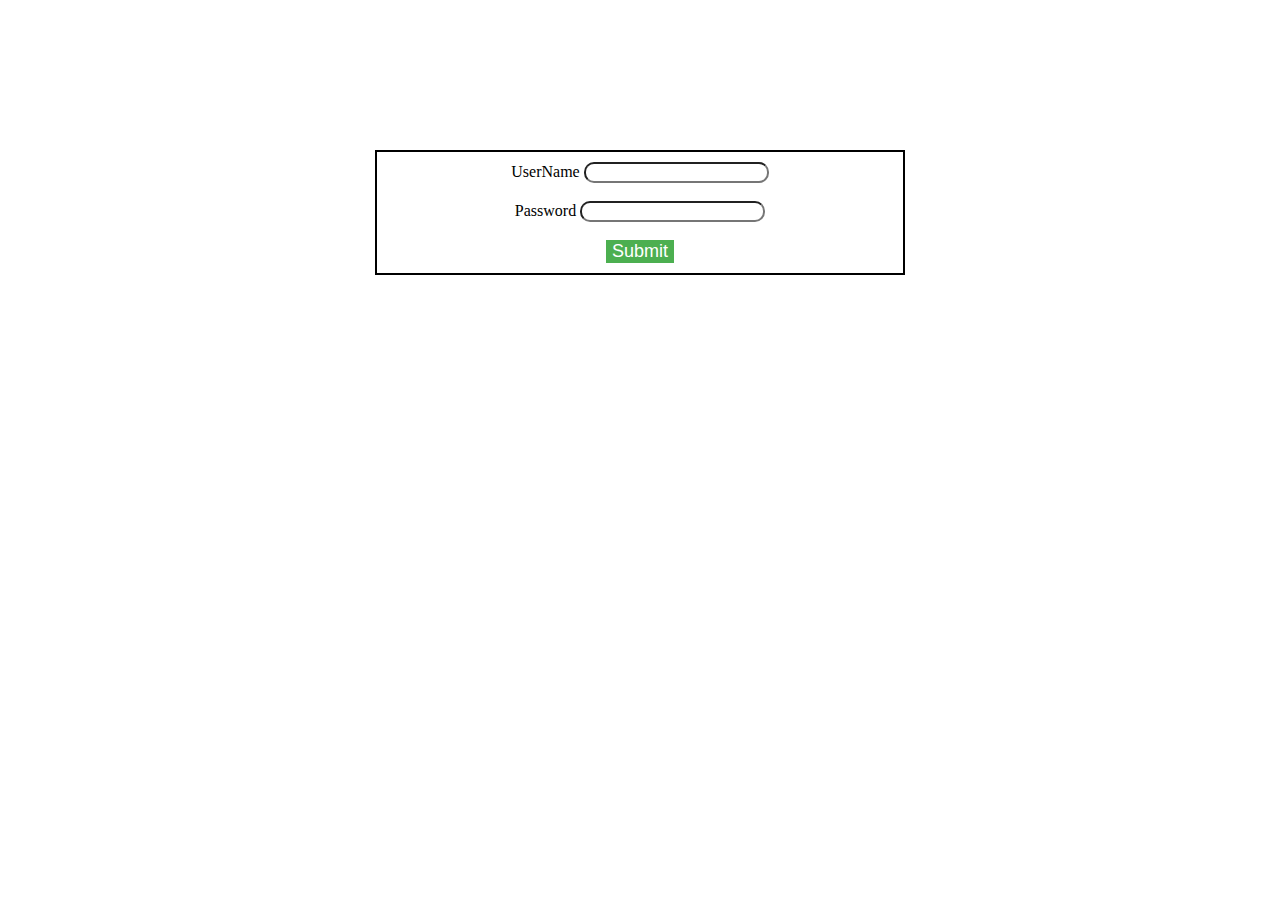
==== index.html @ f551b96c "changed to index.html" ====
<!DOCTYPE html>
<html>
<head>
	<link rel="stylesheet" type="text/css" href="css/login.css">
	<!-- <script type="text/javascript" src='js/jquery-3.1.1.min.js'></script> -->
	<script src="http://ajax.googleapis.com/ajax/libs/jquery/1.7.1/jquery.min.js" type="text/javascript"></script>
	<script type="text/javascript" src='js/login.js'></script>
	<script type="text/javascript" src='js/common.js'></script>
	<title>Student</title>
</head>
<body>
	<div class='container'>
		<!-- <form  method="post" onsubmit="return check();"> -->
		<div id='container'>
			<label>UserName <input type="text" id="username" name="username" ></label><br><br>
			<label>Password <input type="password" id="password" name="password" ></label>
			<br>
			<br>
			<input type="submit" class='btn1' name="btn" id='btn'>
			<label id='lb'></label>

		</div>

	<!-- </form>	 -->
	</div>
</body>
</html>
---- css/login.css ----
.container 
{
	text-align: center ;
	margin:auto ;
	border: 2px solid ;
	width: 40%;
	padding: 10px;
	margin-top: 150px ;

}
.btn1 
{
		background-color: #4CAF50; 
		border: none;	
		color: white;
		text-align: center;

		font-size: 18px;
}
input[type="text"]
{
	border-radius: 10px;
}
input[type="password"]
{
	border-radius: 10px;
}
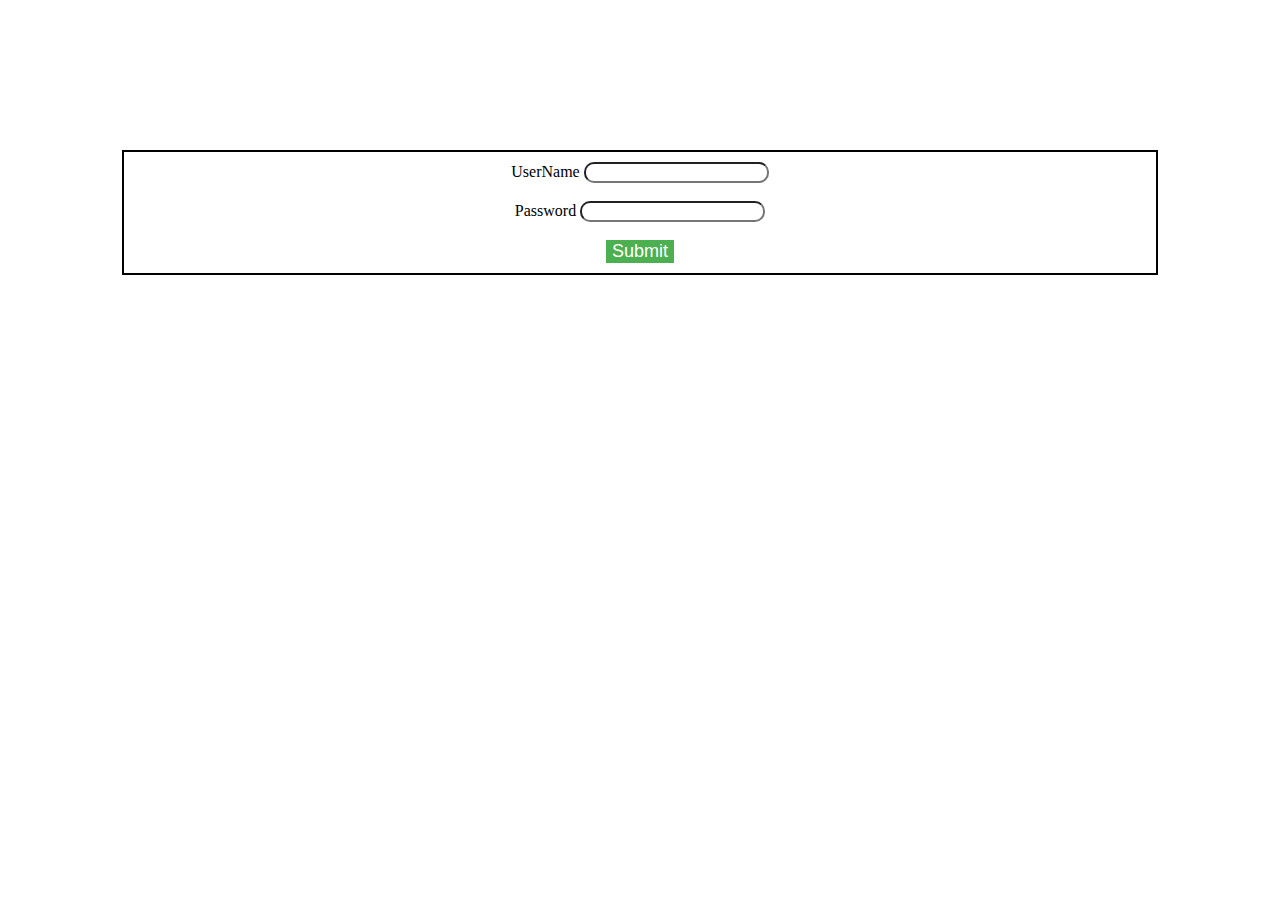
==== commit 34fa4de8: "worked upon feedback" ====
--- a/index.html
+++ b/index.html
@@ -10,18 +10,16 @@
 </head>
 <body>
 	<div class='container'>
-		<!-- <form  method="post" onsubmit="return check();"> -->
-		<div id='container'>
-			<label>UserName <input type="text" id="username" name="username" ></label><br><br>
-			<label>Password <input type="password" id="password" name="password" ></label>
-			<br>
-			<br>
-			<input type="submit" class='btn1' name="btn" id='btn'>
-			<label id='lb'></label>
-
-		</div>
-
-	<!-- </form>	 -->
+		<form>
+			<div id='container'>
+				<label>UserName <input type="text" id="username" name="username" ></label><label id="error_u"></label><br><br>
+				<label>Password <input type="password" id="password" name="password" ></label><label id="error_p"></label>
+				<br>
+				<br>
+				<input type="submit" class='btn1' name="btn" id='btn'>
+				<label id='lb'></label>
+			</div>
+		</form>
 	</div>
 </body>
-</html>+</html>
--- a/css/login.css
+++ b/css/login.css
@@ -3,19 +3,19 @@
 	text-align: center ;
 	margin:auto ;
 	border: 2px solid ;
-	width: 40%;
+	width: 80%;
 	padding: 10px;
 	margin-top: 150px ;
 
 }
 .btn1 
 {
-		background-color: #4CAF50; 
-		border: none;	
-		color: white;
-		text-align: center;
-
-		font-size: 18px;
+	background-color: #4CAF50; 
+	border: none;	
+	color: white;
+	text-align: center;
+	font-size: 18px;
+	cursor: pointer; 
 }
 input[type="text"]
 {
